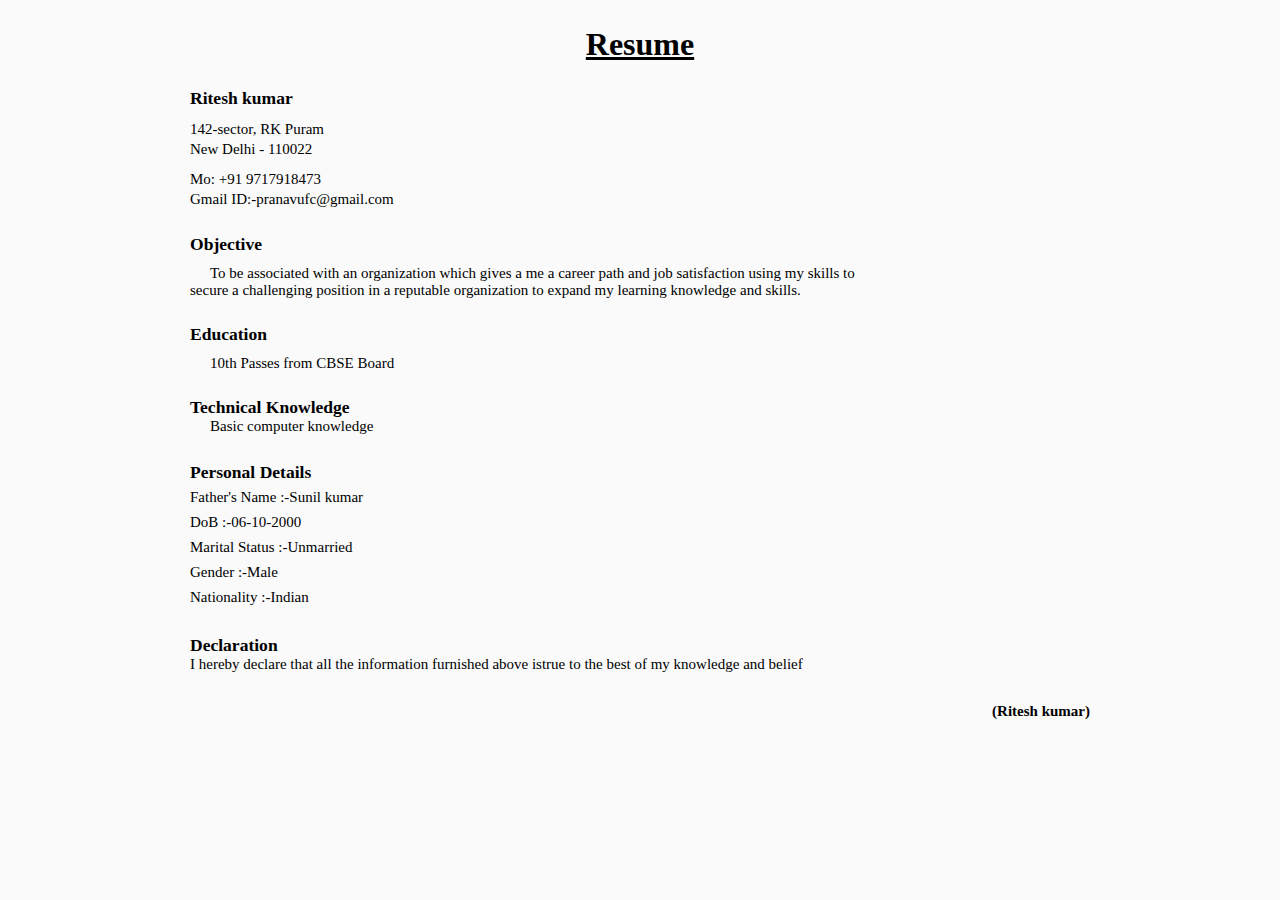
==== template.html @ 44bcfb0e "Basic structure almost done" ====
<!DOCTYPE html>
<html lang="en">
<head>
    <meta charset="UTF-8">
    <meta http-equiv="X-UA-Compatible" content="IE=edge">
    <meta name="viewport" content="width=device-width, initial-scale=1.0">
    <title>Resume Generator</title>
    <link rel="stylesheet" href="css/template.css">
    <script src="js/script.js"></script>
</head>
<body>
    
    <header class="container">
        <h1>Resume</h1>
    </header>

    <!-- main section start -->
    <main>
       <h3 class="name">Ritesh kumar</h3>
       
       <!-- address -->
       <div class="address">
        <p class="line1">142-sector, RK Puram</p>
        <p class="line2">New Delhi - 110022</p>
       </div>

       <!-- mobile and email -->
       <div class="contact">
        <p class="mobile">Mo: +91 9717918473</p>
        <p class="email">Gmail ID:-pranavufc@gmail.com</p>
       </div>

       <!-- objective -->
       <div class="objective">
        <h3>Objective</h3>
         <p>To be associated with an organization which gives a me a career path and job satisfaction using my skills to <br>
            secure a challenging position in a reputable organization to expand my learning knowledge and skills.
         </p>
       </div>
    
       <!-- education -->
       <ul class="education">
        <h3>Education</h3>
           <p>10th Passes from CBSE Board</p>
       </ul>

       <!-- technical knowledge -->
       <ul class="technical-skills">
        <h3>Technical Knowledge</h3>
        <p>Basic computer knowledge</p>
       </ul>

       <!-- Personal Details -->
       <div class="personal-details">
        <h3>Personal Details</h3>
         <p>Father's Name :-<span>Sunil kumar</span></p>
         <p>DoB :-<span>06-10-2000</span></p>
         <p>Marital Status :-<span>Unmarried</span></p>
         <p>Gender :-<span>Male</span></p>
         <p>Nationality :-<span>Indian</span></p>
       </div>

       <!-- Declaration -->
       <div class="declaration">
        <h3>Declaration</h3>
        <p>I hereby declare that all the information furnished above istrue to the best of my knowledge and belief</p>
       </div>

       <!-- signature -->
       <h4 class="signature">(Ritesh kumar)</h4>

    </main>
    <!-- main section ends -->

</body>
</html>
---- css/template.css ----
*{
    margin: 0px;
    padding: 0px;
    box-sizing: border-box;
}
body{
    font-size: 15px;
    overflow-x: hidden;
    background-color: #fafafa;
}
.container{
    max-width: 1200px;
    margin: 0 auto;
    padding: 2% 1%;
}
/* header start */
header{
    text-align: center;
}
header h1{
   font-size: 2rem;
   text-decoration: underline;
}
/* header ends */

/* main start */
main{
    max-width: 900px;
    margin: 0 auto;
    margin-bottom: 50px;
}

.address{
    margin-top: 10px;
}
.address p{
    line-height:20px;
}
.contact{
    margin-top: 10px;
    line-height: 20px;
}
.objective{
    margin-top:25px;
}
.objective p{
    margin-top: 10px;
    text-indent: 20px;
}
.education{
    margin-top: 25px;
}
.education p{
    margin-top: 10px;
    text-indent: 20px;
}
.technical-skills{
    margin-top: 25px;
}
.technical-skills p{
    text-indent: 20px;
}
.personal-details{
    margin-top: 25px;
    line-height: 25px;
}
.declaration{
    margin-top: 25px;
}
.signature{
    text-align: right;
    margin-top: 30px;
}
/* main ends */
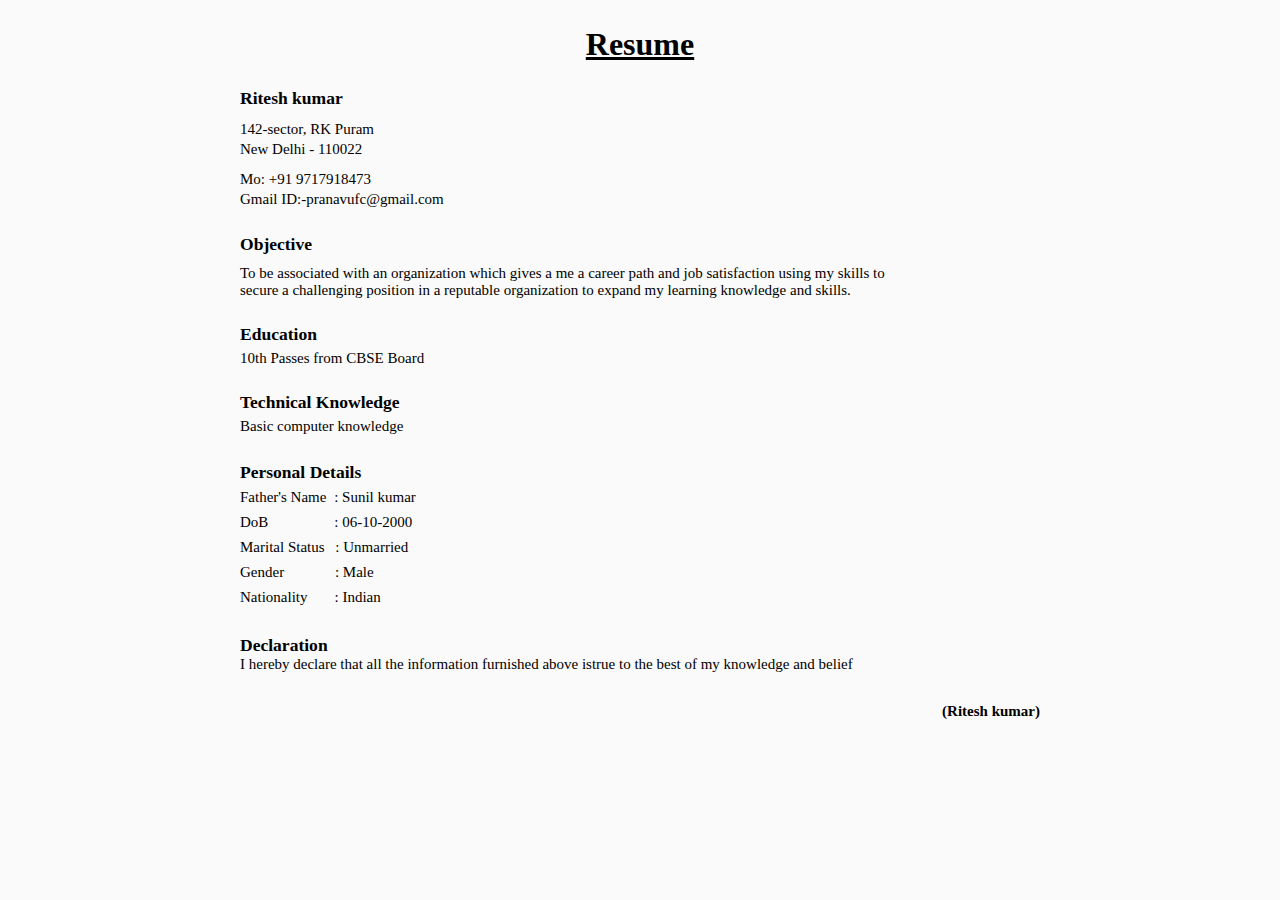
==== commit 42405830: "Added Details to Resume" ====
--- a/template.html
+++ b/template.html
@@ -6,7 +6,7 @@
     <meta name="viewport" content="width=device-width, initial-scale=1.0">
     <title>Resume Generator</title>
     <link rel="stylesheet" href="css/template.css">
-    <script src="js/script.js"></script>
+    <script src="js/template.js" type="module" defer></script>
 </head>
 <body>
     
@@ -16,6 +16,7 @@
 
     <!-- main section start -->
     <main>
+
        <h3 class="name">Ritesh kumar</h3>
        
        <!-- address -->
@@ -44,6 +45,8 @@
            <p>10th Passes from CBSE Board</p>
        </ul>
 
+       
+
        <!-- technical knowledge -->
        <ul class="technical-skills">
         <h3>Technical Knowledge</h3>
@@ -53,11 +56,11 @@
        <!-- Personal Details -->
        <div class="personal-details">
         <h3>Personal Details</h3>
-         <p>Father's Name :-<span>Sunil kumar</span></p>
-         <p>DoB :-<span>06-10-2000</span></p>
-         <p>Marital Status :-<span>Unmarried</span></p>
-         <p>Gender :-<span>Male</span></p>
-         <p>Nationality :-<span>Indian</span></p>
+         <p><span class="mar1">Father's Name</span> : Sunil kumar</p>
+         <p><span class="mar2">DoB</span>: 06-10-2000</p>
+         <p><span class="mar3">Marital Status</span> : Unmarried</p>
+         <p><span class="mar4">Gender</span> : Male</p>
+         <p><span class="mar5">Nationality</span>: Indian</p>
        </div>
 
        <!-- Declaration -->
@@ -70,6 +73,8 @@
        <h4 class="signature">(Ritesh kumar)</h4>
 
     </main>
+
+
     <!-- main section ends -->
 
 </body>
--- a/css/template.css
+++ b/css/template.css
@@ -25,10 +25,11 @@
 
 /* main start */
 main{
-    max-width: 900px;
+    max-width: 800px;
     margin: 0 auto;
     margin-bottom: 50px;
 }
+
 
 .address{
     margin-top: 10px;
@@ -36,6 +37,14 @@
 .address p{
     line-height:20px;
 }
+
+.experience{
+    margin-top: 10px;
+}
+.experience p{
+    line-height:20px;
+}
+
 .contact{
     margin-top: 10px;
     line-height: 20px;
@@ -45,20 +54,19 @@
 }
 .objective p{
     margin-top: 10px;
-    text-indent: 20px;
 }
 .education{
     margin-top: 25px;
 }
 .education p{
-    margin-top: 10px;
-    text-indent: 20px;
+    margin-top: 5px;
+
 }
 .technical-skills{
     margin-top: 25px;
 }
 .technical-skills p{
-    text-indent: 20px;
+    margin-top: 5px;
 }
 .personal-details{
     margin-top: 25px;
@@ -72,3 +80,19 @@
     margin-top: 30px;
 }
 /* main ends */
+
+.mar1{
+    margin-right: 4px;
+}
+.mar2{
+    margin-right: 66px;
+}
+.mar3{
+    margin-right: 7px;
+}
+.mar4{
+    margin-right: 47px;
+}
+.mar5{
+    margin-right: 27px;
+}